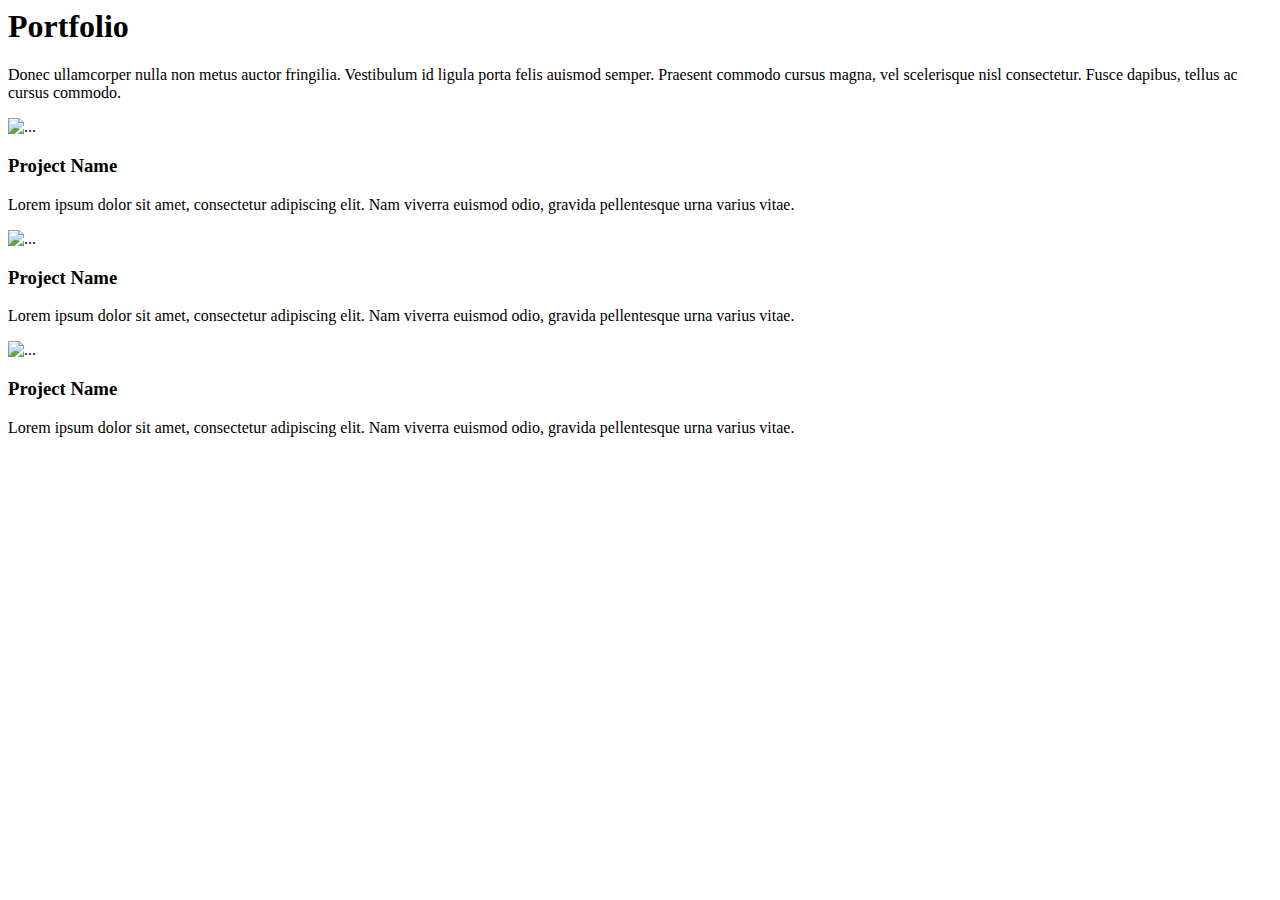
==== website/templates/portfolio.html @ 1f33ca5a "Merge branch 'master' of https://github.com/pabloftc/exercise-collaborative-html-website" ====
<!-- your html code here -->
<!DOCTYPE>
<html>

<head>
    <meta charset="utf-8">
    <title>One Page Wonder - Start Bootstrap Template</title>
    <!-- Required meta tags -->
    <meta name="viewport" content="width=device-width, initial-scale=1, shrink-to-fit=no">

    <!-- Bootstrap CSS -->
    <link href="https://cdn.jsdelivr.net/npm/bootstrap@5.0.2/dist/css/bootstrap.min.css" rel="stylesheet" integrity="sha384-EVSTQN3/azprG1Anm3QDgpJLIm9Nao0Yz1ztcQTwFspd3yD65VohhpuuCOmLASjC" crossorigin="anonymous">        <!-- Custom CSS -->
    <link href="assets/css/style.css?v0.1" rel="stylesheet">
</head>

<body>
<div class="container">
<div class="row" id="row1">
    <div class="d-grid mx-auto">
        <div class="row-header">
            <h1>Portfolio</h1>
        </div>
        <div class="body">
            <p class="text">
                Donec ullamcorper nulla non metus auctor fringilia.  Vestibulum id ligula porta felis auismod semper.  Praesent commodo cursus magna, vel scelerisque nisl consectetur.  Fusce dapibus, tellus ac cursus commodo.
            </p>
        </div>
</div>
<div class="row" id="row2">
    <div class="col-sm-4">
        <div class="card border-0">
            <div class="mb-4">
            <img src="..//assets/img/big-project-image.png" class="card-img-top" alt="...">
            </div>
            <div class="card-body-text-left">
                <h3 class="card-title text-primary">Project Name</h3>
                <p class="card-text">
                    Lorem ipsum dolor sit amet, consectetur adipiscing elit. Nam viverra euismod odio, gravida pellentesque urna varius vitae.
                </p>
                
            </div>
        </div>
    </div>
    <div class="col-sm-4">
        <div class="card border-0">
            <div class="mb-4">
                <img src="..//assets/img/big-project-image.png" class="card-img-top" alt="...">
                </div>
            <div class="card-body-text-left">
                <h3 class="card-title text-primary">Project Name</h3>
                <p class="card-text">
                    Lorem ipsum dolor sit amet, consectetur adipiscing elit. Nam viverra euismod odio, gravida pellentesque urna varius vitae.
                </p>
                
            </div>
        </div>
    </div>
    <div class="col-sm-4">
        <div class="card border-0">
            <div class="mb-4">
                <img src="..//assets/img/big-project-image.png" class="card-img-top" alt="...">
                </div>
            <div class="card-body-text-left">
                <h3 class="card-title text-primary">Project Name</h3>
                <p class="card-text">
                    Lorem ipsum dolor sit amet, consectetur adipiscing elit. Nam viverra euismod odio, gravida pellentesque urna varius vitae.
                </p>
                
            </div>
        </div>
    </div>
</div>

</div>
    <script src="https://cdn.jsdelivr.net/npm/bootstrap@5.0.2/dist/js/bootstrap.bundle.min.js" integrity="sha384-MrcW6ZMFYlzcLA8Nl+NtUVF0sA7MsXsP1UyJoMp4YLEuNSfAP+JcXn/tWtIaxVXM" crossorigin="anonymous"></script>
</body>
</html>
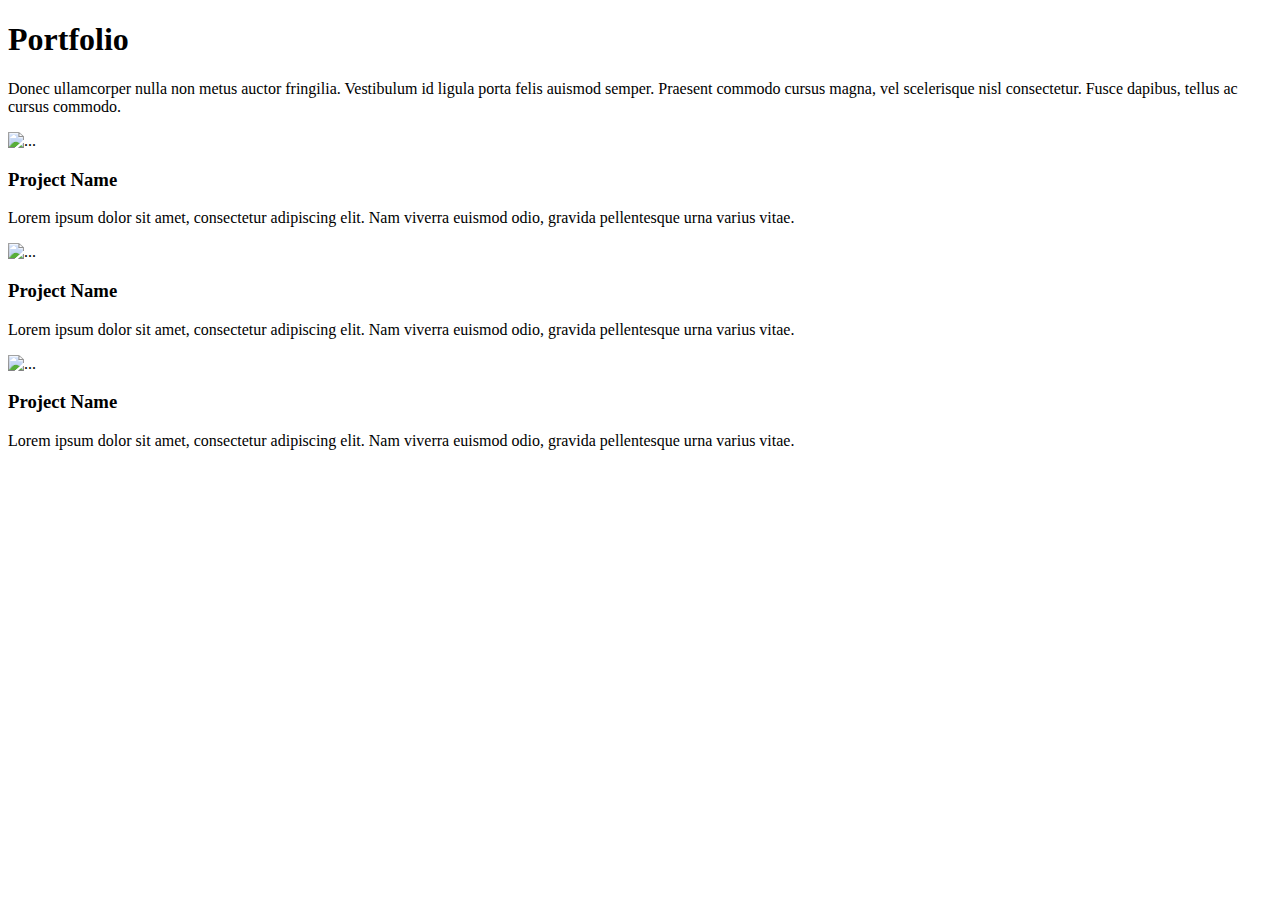
==== commit 614f90e4: "Sitio con imágenes!" ====
--- a/website/templates/portfolio.html
+++ b/website/templates/portfolio.html
@@ -1,5 +1,5 @@
 <!-- your html code here -->
-<!DOCTYPE>
+<!DOCTYPE html>
 <html>
 
 <head>
@@ -14,7 +14,7 @@
 </head>
 
 <body>
-<div class="container">
+<div class="container m-5 p-0">
 <div class="row" id="row1">
     <div class="d-grid mx-auto">
         <div class="row-header">
@@ -30,7 +30,7 @@
     <div class="col-sm-4">
         <div class="card border-0">
             <div class="mb-4">
-            <img src="..//assets/img/big-project-image.png" class="card-img-top" alt="...">
+            <img src="assets/img/big-project-image.png" class="card-img-top" alt="...">
             </div>
             <div class="card-body-text-left">
                 <h3 class="card-title text-primary">Project Name</h3>
@@ -44,7 +44,7 @@
     <div class="col-sm-4">
         <div class="card border-0">
             <div class="mb-4">
-                <img src="..//assets/img/big-project-image.png" class="card-img-top" alt="...">
+                <img src="assets/img/big-project-image.png" class="card-img-top" alt="...">
                 </div>
             <div class="card-body-text-left">
                 <h3 class="card-title text-primary">Project Name</h3>
@@ -58,7 +58,7 @@
     <div class="col-sm-4">
         <div class="card border-0">
             <div class="mb-4">
-                <img src="..//assets/img/big-project-image.png" class="card-img-top" alt="...">
+                <img src="assets/img/big-project-image.png" class="card-img-top" alt="...">
                 </div>
             <div class="card-body-text-left">
                 <h3 class="card-title text-primary">Project Name</h3>
